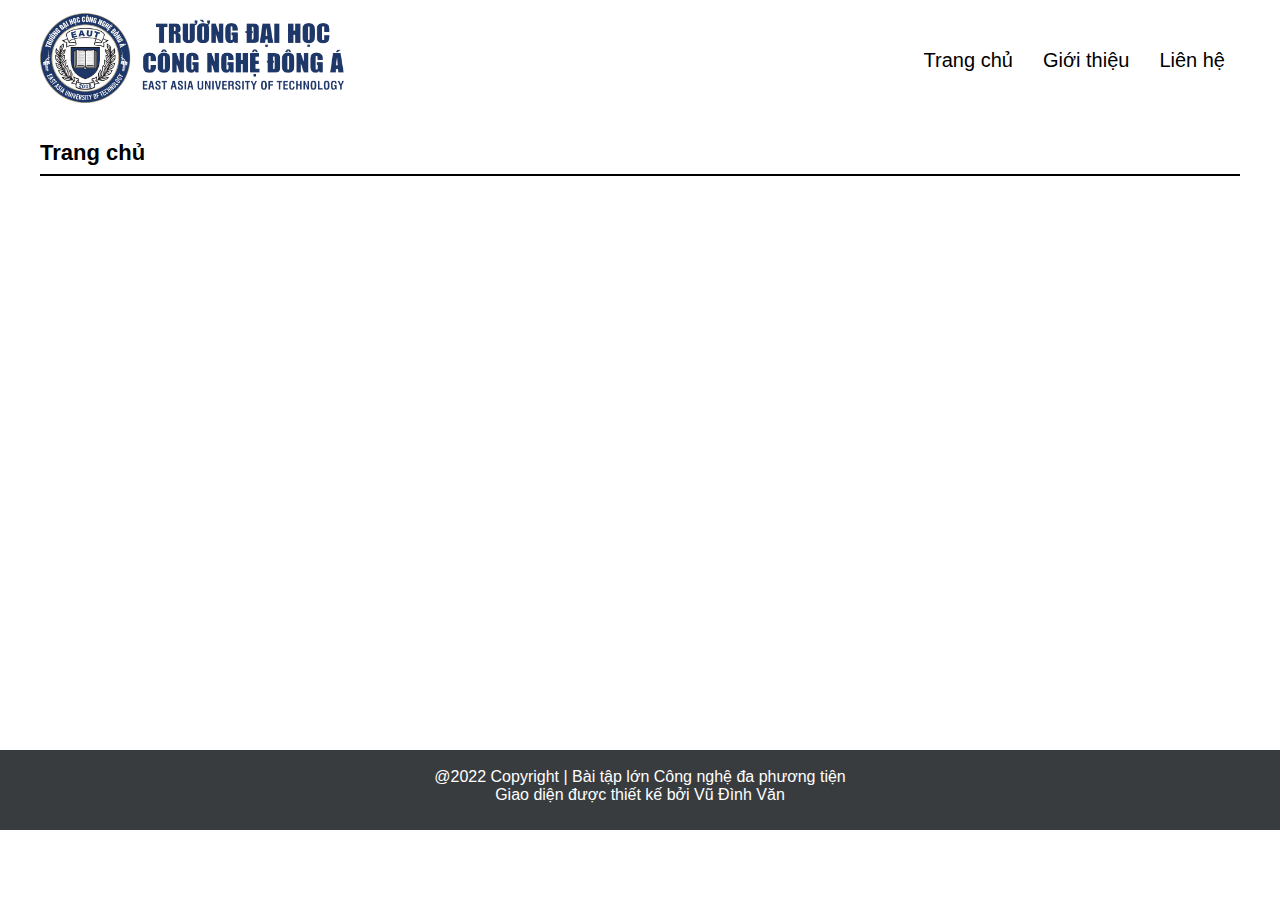
==== index.html @ a892773d "Dua code len github" ====
<!DOCTYPE html>
<html lang="en">
<head>
    <meta charset="UTF-8">
    <meta http-equiv="X-UA-Compatible" content="IE=edge">
    <meta name="viewport" content="width=device-width, initial-scale=1.0">
    <title>BTL Công nghệ đa phương tiện</title>
    <link rel="stylesheet" href="./style.css">
</head>
<body>
    <!-- header -->
    <div class="header">
        <div class="div-logo">
            <a href="./index.html"><img src="./IMG/Logo.png" alt="logo"></a>
        </div>
        <div class="div-menu">
            <a href="./index.html">Trang chủ</a>
            <a href="./gioithieu.html">Giới thiệu</a>
            <a href="./lienhe.html">Liên hệ</a>
        </div>
    </div>

    <!-- body -->
    <div class="body">
        <!-- h1  -->
        <div class="h1">
            <h1>Trang chủ</h1>
            <hr>
        </div>
        <!-- video  -->
        <div class="video">
            <iframe width="800" height="450" src="https://www.youtube.com/embed/knW7-x7Y7RE" title="YouTube video player" 
            frameborder="0" allow="accelerometer; autoplay; clipboard-write; encrypted-media; 
            gyroscope; picture-in-picture" allowfullscreen></iframe>
        </div>
    </div>

    <!-- footer -->
    <div class="footer">
        <p>@2022 Copyright | Bài tập lớn Công nghệ đa phương tiện <br>
        Giao diện được thiết kế bởi Vũ Đình Văn</p>
    </div>
</body>
</html>
---- style.css ----
body
{
    margin: 0;
    padding: 0;
    font-family: -apple-system,BlinkMacSystemFont,"Segoe UI",Roboto,"Helvetica Neue",Arial,sans-serif,"Apple Color Emoji","Segoe UI Emoji","Segoe UI Symbol";
}

.header
{
    margin: auto;
    width: 1200px;
    height: 120px;
    display: flex;
    justify-content: space-between;
    align-items: center;
}
.header> .div-logo
{
    overflow: hidden;
    width: 320px;
    height: auto;
}
.header > .div-logo > a > img
{
    width: 95%;
}
.header > .div-logo > a > img:hover
{
    width: 100%;   
    transition-duration: 0.3s;
}
.header > .div-menu
{
    display: flex;
    justify-content: flex-end;
}
.header > .div-menu > a
{
    margin: 5px;
    padding: 10px;
    font-size: 20px;
    color: black;
    text-decoration: none;
}
.header > .div-menu > a:hover
{
    text-decoration: underline;
}
.body
{
    margin: auto;
    width: 1200px;
    height: auto;
    min-height: 500px;
    display: flex;
    flex-direction: column;
    align-items: center;
}
.body > .h1
{
    width: 1200px;
    height: 100px;
    margin-top: 20px;
}
.body > .h1 > h1
{
    font-size: 22px;
    margin: 0px;
    padding: 0px;
}
.body > .h1 > hr
{
    border: none;
    height: 2px;
    color: black;
    background-color: black;
    border: none;
}
.body > .video
{
    margin-bottom: 40px;
}

.footer
{
    height: 80px;
    background-color: #393c3f;
}
.footer > p
{
    color: white;
    text-align: center;
    padding-top: 18px;
}
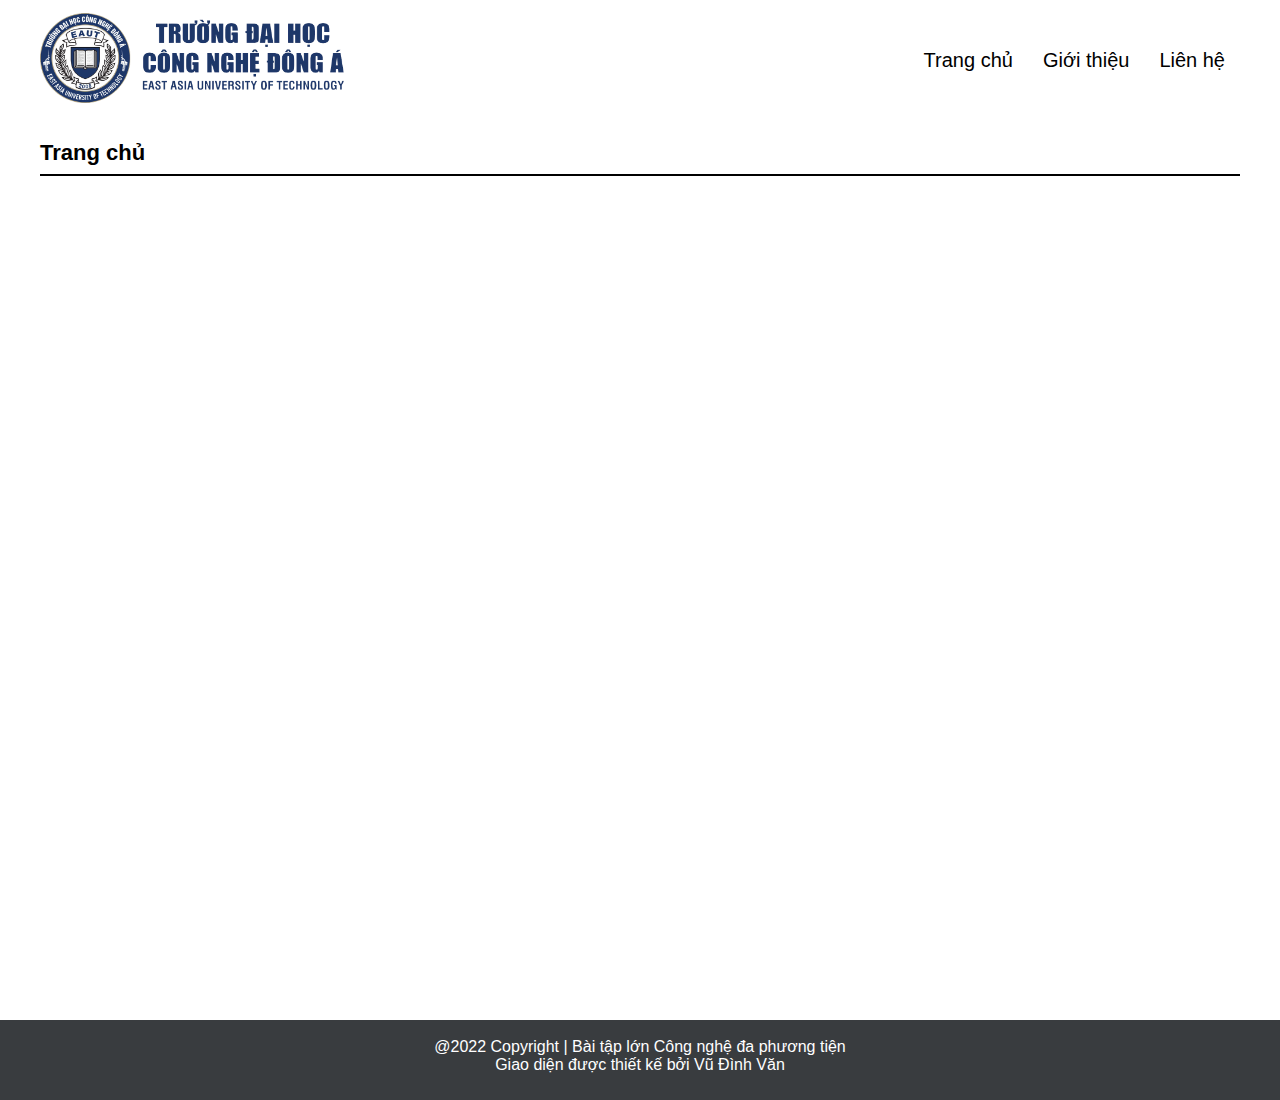
==== commit 9119a031: "doi video btl" ====
--- a/index.html
+++ b/index.html
@@ -1,44 +1,52 @@
 <!DOCTYPE html>
 <html lang="en">
-<head>
-    <meta charset="UTF-8">
-    <meta http-equiv="X-UA-Compatible" content="IE=edge">
-    <meta name="viewport" content="width=device-width, initial-scale=1.0">
+  <head>
+    <meta charset="UTF-8" />
+    <meta http-equiv="X-UA-Compatible" content="IE=edge" />
+    <meta name="viewport" content="width=device-width, initial-scale=1.0" />
     <title>BTL Công nghệ đa phương tiện</title>
-    <link rel="stylesheet" href="./style.css">
-</head>
-<body>
+    <link rel="stylesheet" href="./style.css" />
+  </head>
+  <body>
     <!-- header -->
     <div class="header">
-        <div class="div-logo">
-            <a href="./index.html"><img src="./IMG/Logo.png" alt="logo"></a>
-        </div>
-        <div class="div-menu">
-            <a href="./index.html">Trang chủ</a>
-            <a href="./gioithieu.html">Giới thiệu</a>
-            <a href="./lienhe.html">Liên hệ</a>
-        </div>
+      <div class="div-logo">
+        <a href="./index.html"><img src="./IMG/Logo.png" alt="logo" /></a>
+      </div>
+      <div class="div-menu">
+        <a href="./index.html">Trang chủ</a>
+        <a href="./gioithieu.html">Giới thiệu</a>
+        <a href="./lienhe.html">Liên hệ</a>
+      </div>
     </div>
 
     <!-- body -->
     <div class="body">
-        <!-- h1  -->
-        <div class="h1">
-            <h1>Trang chủ</h1>
-            <hr>
-        </div>
-        <!-- video  -->
-        <div class="video">
-            <iframe width="800" height="450" src="https://www.youtube.com/embed/knW7-x7Y7RE" title="YouTube video player" 
-            frameborder="0" allow="accelerometer; autoplay; clipboard-write; encrypted-media; 
-            gyroscope; picture-in-picture" allowfullscreen></iframe>
-        </div>
+      <!-- h1  -->
+      <div class="h1">
+        <h1>Trang chủ</h1>
+        <hr />
+      </div>
+      <!-- video  -->
+      <div class="video">
+        <iframe
+          width="1280"
+          height="720"
+          src="https://www.youtube.com/embed/EdAsIB2P2bs"
+          title="YouTube video player"
+          frameborder="0"
+          allow="accelerometer; autoplay; clipboard-write; encrypted-media; gyroscope; picture-in-picture"
+          allowfullscreen
+        ></iframe>
+      </div>
     </div>
 
     <!-- footer -->
     <div class="footer">
-        <p>@2022 Copyright | Bài tập lớn Công nghệ đa phương tiện <br>
-        Giao diện được thiết kế bởi Vũ Đình Văn</p>
+      <p>
+        @2022 Copyright | Bài tập lớn Công nghệ đa phương tiện <br />
+        Giao diện được thiết kế bởi Vũ Đình Văn
+      </p>
     </div>
-</body>
-</html>+  </body>
+</html>
--- a/style.css
+++ b/style.css
@@ -83,6 +83,7 @@
 
 .footer
 {
+    width: 100%;
     height: 80px;
     background-color: #393c3f;
 }
